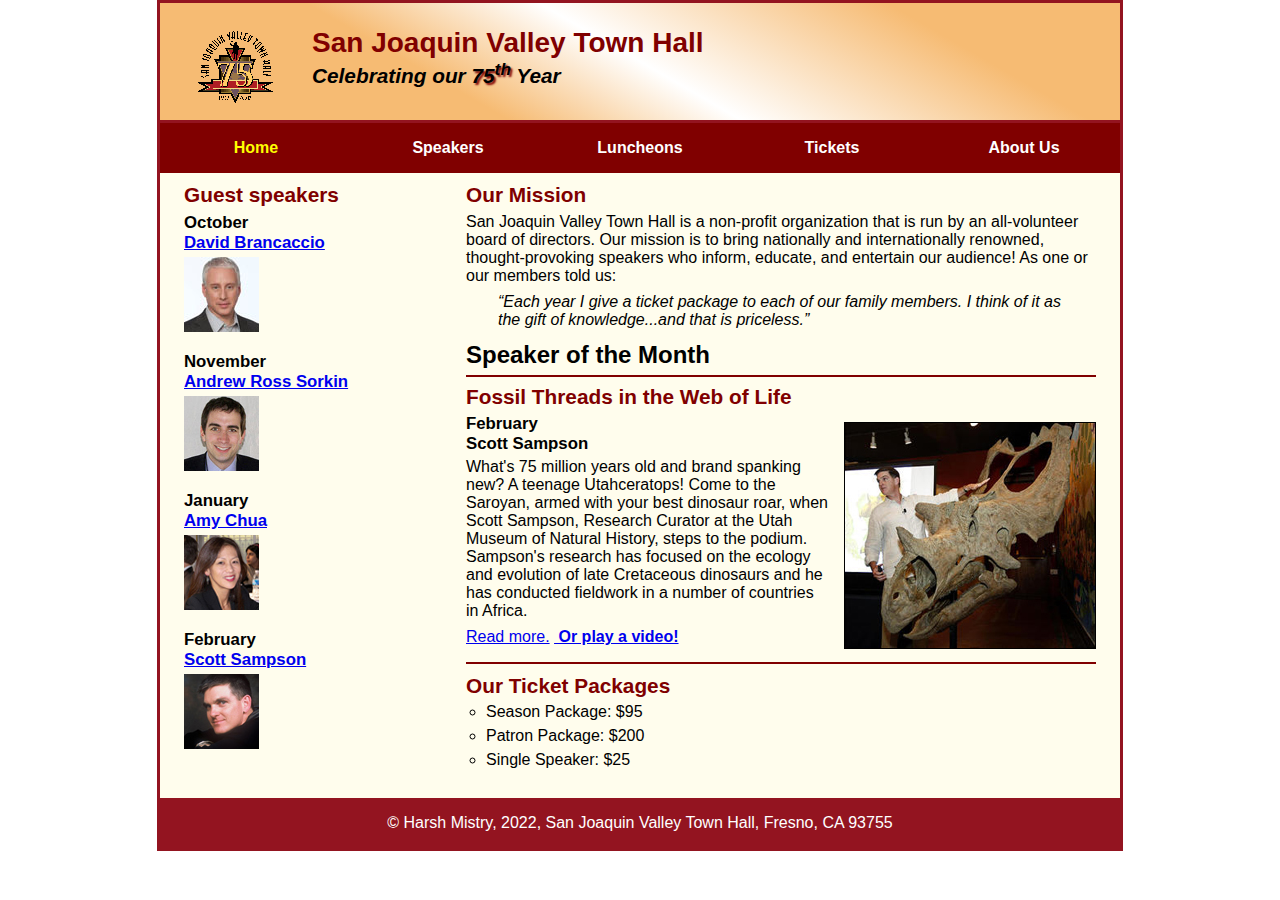
==== Index.html @ c1440ee2 "A13 hw" ====
<!DOCTYPE html>
<html lang="en">
<head>
    <meta charset="utf-8">
    <meta name="viewport" content="width=device-width, initial-scale=1">
    <title>San Joaquin Valley Town Hall</title>
    <link rel="shortcut icon" href="images/favicon.ico">
    <link rel="stylesheet" href="styles/c8_main.css">
    <link rel="stylesheet" href="styles/slicknav.css">
    <script src="https://code.jquery.com/jquery-3.6.0.min.js"></script>
    <script src="js/jquery.slicknav.min.js"></script>
    <script type="text/javascript">
        $(document).ready(function(){
            $('#nav_menu').slicknav({prependTo:"#mobile_menu"});
        });
    </script>
</head>


<body>
<header>
    <img src="images/town_hall_logo.gif" alt="Town Hall logo" height="80">
    <h2>San Joaquin Valley Town Hall</h2>
    <h3>Celebrating our <span class="shadow">75<sup>th</sup></span> Year</h3>
</header>
<nav id="nav_menu">
    <nav id="mobile_menu"></nav>
    <nav id="main_nav">
        <ul>
            <li><a href="Index.html" class="current">Home</a></li>
            <li><a href="#">Speakers</a></li>
            <li><a href="#">Luncheons</a></li>
            <li><a href="#">Tickets</a></li>
            <li>
                <a href="#">About Us </a>
                <ul>
                    <li><a href="#"> Our History </a></li>
                    <li><a href="#"> Board of Directors </a></li>
                    <li><a href="#">Past Speakers</a></li>
                    <li><a href="#">Contact Information</a></li>
                </ul>
            </li>
        </ul>
    </nav>
</nav>

<main>
    <section>
        <h2>Our Mission</h2>
        <p>San Joaquin Valley Town Hall is a non-profit organization that is run by an
            all-volunteer board of directors. Our mission is to bring nationally and
            internationally renowned, thought-provoking speakers who inform, educate,
            and entertain our audience! As one or our members told us:</p>
        <blockquote>&ldquo;Each year I give a ticket package to each of our family members.
            I think of it as the gift of knowledge...and that is priceless.&rdquo;</blockquote>
        <h1>Speaker of the Month</h1>
        <article>
            <h2>Fossil Threads in the Web of Life</h2>
            <img src="images/sampson_dinosaur.jpg" alt="Scott Sampson with dinosaur">
            <h3>February<br>
                Scott Sampson</h3>
            <p>What's 75 million years old and brand spanking new? A teenage Utahceratops!
                Come to the Saroyan, armed with your best dinosaur roar, when Scott Sampson, Research
                Curator at the Utah Museum of Natural History, steps to the podium. Sampson's research
                has focused on the ecology and evolution of late Cretaceous dinosaurs and he has conducted
                fieldwork in a number of countries in Africa.</p>
            <p><a href="speakers/c7_sampson.html">Read more.</a>&nbsp;<b><a href="media/sampson.mp4"> Or play a video! </a> </b> </p>
        </article>

        <h2>Our Ticket Packages</h2>
        <ul>
            <li>Season Package: $95</li>
            <li>Patron Package: $200</li>
            <li>Single Speaker: $25</li>
        </ul>
    </section>

    <aside>
        <h2>Guest speakers</h2>
        <h3>October<br><a href="speakers/brancaccio.html">David Brancaccio</a></h3>
        <img src="images/brancaccio75.jpg" alt="David Brancaccio photo">
        <h3>November<br><a href="speakers/sorkin.html">Andrew Ross Sorkin</a></h3>
        <img src="images/sorkin75.jpg" alt="Andrew Ross Sorkin photo">
        <h3>January<br><a href="speakers/chua.html">Amy Chua</a></h3>
        <img src="images/chua75.jpg" alt="Amy Chua photo">
        <h3>February<br><a href="speakers/c7_sampson.html">Scott Sampson</a></h3>
        <img src="images/sampson75.jpg" alt="Scott Sampson photo">
    </aside>
</main>
<footer>
    <p>&copy; Harsh Mistry, 2022, San Joaquin Valley Town Hall, Fresno, CA 93755</p>
</footer>
</body>
</html>
---- styles/c8_main.css ----
/* the styles for the elements */
* {
	margin: 0;
	padding: 0;
}
html {
	background-color: white;
}
body {
	font-family: Arial, Helvetica, sans-serif;
	font-size: 100%;
	width: 98%;                     /* changed from 800 pixels */
	max-width: 960px;
	margin: 0 auto;
	border: 3px solid #931420;
	background-color: #fffded;
}
a:focus, a:hover {
	font-style: italic;
}
/* the styles for the header */
header {
	padding: 1.5em 0 2em 0;
	border-bottom: 3px solid #931420;
	background-image: linear-gradient(
			30deg, #f6bb73 0%, #f6bb73 30%, white 50%, #f6bb73 80%, #f6bb73 100%);
}
header h2 {
	font-size: 175%;
	color: #800000;
}
header h3 {
	font-size: 130%;
	font-style: italic;
}
header img {
	float: left;
	padding: 0 3.75%;            /* 30 / 800 x 100 */
}
.shadow {
	text-shadow: 2px 2px 2px #800000;
}
/* the styles for the navigation menu */
#nav_menu ul {
	list-style-type: none;
	margin: 0;
	padding: 0;
	position: relative;
}
#nav_menu ul li {
	float: left;
	width: 20%;                 /* 160 / 800 x 100 */
}
#nav_menu ul li a {
	display: block;
	text-align: center;
	padding: 1em 0;
	text-decoration: none;
	background-color: #800000;
	color: white;
	font-weight: bold;
}
#nav_menu a.current {
	color: yellow;
}
#nav_menu ul ul {
	width: 100%;
	display: none;
	position: absolute;
	top: 100%;
}
#nav_menu ul ul li {
	float: none;
}
#nav_menu ul li:hover > ul {
	display: block;
}
#nav_menu > ul::after {
	content: "";
	clear: both;
	display: block;
}
/* the styles for the main content */
main {
	clear: left;
}

/* the styles for the section */
section {
	width: 65.625%;                  /* 525 / 800 X 100 */
	float: right;
	padding: 0 2.5% 20px 2.5%;       /* 20 / 800 x 100 */
}
section h1 {
	font-size: 150%;
	padding: .5em 0 .25em 0;
	margin: 0;
}
section h2 {
	color: #800000;
	font-size: 130%;
	padding: .5em 0 .25em 0;
}
section p {
	padding-bottom: .5em;
}
section blockquote {
	padding: 0 2em;
	font-style: italic;
}
section ul {
	padding: 0 0 .25em 1.25em;
	list-style-type: circle;
}
section li {
	padding-bottom: .35em;
}

/* the styles for the article */
article {
	padding: .5em 0;
	border-top: 2px solid #800000;
	border-bottom: 2px solid #800000;
}
article h2 {
	padding-top: 0;
}
article h3 {
	font-size: 105%;
	padding-bottom: .25em;
}
article img {
	float: right;
	max-width: 40%;
	min-width: 150px;
	margin: .5em 0 1em 1em;
	border: 1px solid black;
}

/* the styles for the aside */
aside {
	width: 26.875%;                     /* 215 / 800 x 100 */
	float: right;
	padding: 0 0 20px 2.5%;             /* 20 / 800 x 100 */
}
aside h2 {
	color: #800000;
	font-size: 130%;
	padding: .5em 0 .25em 0;
}

aside h3 {
	font-size: 105%;
	padding-bottom: .25em;
}
aside img {
	padding-bottom: 1em;
}

/* the styles for the footer */
footer {
	background-color: #931420;
	clear: both;

}
footer p {
	text-align: center;
	color: white;
	padding: 1em 0;
}
#mobile_menu {
	display: none;
}

@media only screen and (max-width: 734px) {
	section h1 {
		font-size: 125%
	}
	section h2, aside h2 {
		font-size: 110%;
	}
	aside h3 a {
		font-size: 85%;
	}
}

@media only screen and (max-width: 648px) {
	header img { float: none; }
	header { text-align: center; }
	section {
		float: none;
		width: 95%;
	}
	aside {
		float: none;
		padding-right: 2.5%;
		width: 95%;
	}
	article img { max-width: 30%; }
	#speakers {
		column-count: 2;
	}
	#nav_menu {
		display: none;
	}
	#mobile_menu {
		display: block;
	}
	.slicknav_menu {
		background-color: #800000 !important;
	}
}

@media only screen and (max-width: 414px) {
	body { font-size: 90%; }
}
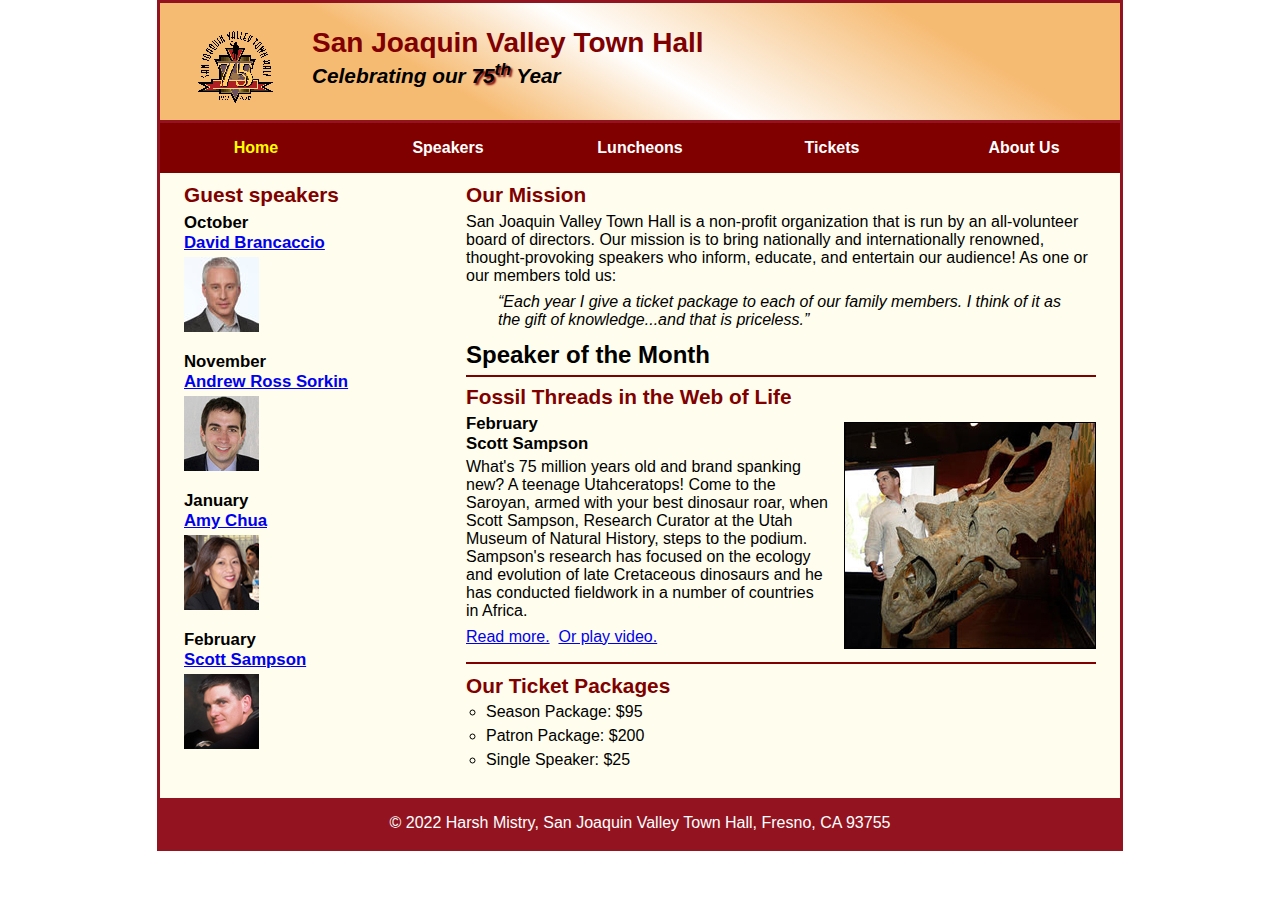
==== commit 874d1295: "A13 hw" ====
--- a/Index.html
+++ b/Index.html
@@ -1,5 +1,6 @@
 <!DOCTYPE html>
 <html lang="en">
+
 <head>
     <meta charset="utf-8">
     <meta name="viewport" content="width=device-width, initial-scale=1">
@@ -16,34 +17,29 @@
     </script>
 </head>
 
-
 <body>
 <header>
     <img src="images/town_hall_logo.gif" alt="Town Hall logo" height="80">
     <h2>San Joaquin Valley Town Hall</h2>
     <h3>Celebrating our <span class="shadow">75<sup>th</sup></span> Year</h3>
 </header>
+<nav id="mobile_menu"></nav>
 <nav id="nav_menu">
-    <nav id="mobile_menu"></nav>
-    <nav id="main_nav">
-        <ul>
-            <li><a href="Index.html" class="current">Home</a></li>
-            <li><a href="#">Speakers</a></li>
-            <li><a href="#">Luncheons</a></li>
-            <li><a href="#">Tickets</a></li>
-            <li>
-                <a href="#">About Us </a>
-                <ul>
-                    <li><a href="#"> Our History </a></li>
-                    <li><a href="#"> Board of Directors </a></li>
-                    <li><a href="#">Past Speakers</a></li>
-                    <li><a href="#">Contact Information</a></li>
-                </ul>
-            </li>
-        </ul>
-    </nav>
+    <ul>
+        <li><a href="index.html" class="current">Home</a></li>
+        <li><a href="speakers.html">Speakers</a></li>
+        <li><a href="luncheons.html">Luncheons</a></li>
+        <li><a href="tickets.html">Tickets</a></li>
+        <li><a href="aboutus.html"> About Us</a>
+            <ul>
+                <li><a href="#">Our History</a></li>
+                <li><a href="#">Board of Directors</a></li>
+                <li><a href="#">Past Speakers</a></li>
+                <li><a href="#">Contact Information</a></li>
+            </ul>
+        </li>
+    </ul>
 </nav>
-
 <main>
     <section>
         <h2>Our Mission</h2>
@@ -53,6 +49,7 @@
             and entertain our audience! As one or our members told us:</p>
         <blockquote>&ldquo;Each year I give a ticket package to each of our family members.
             I think of it as the gift of knowledge...and that is priceless.&rdquo;</blockquote>
+
         <h1>Speaker of the Month</h1>
         <article>
             <h2>Fossil Threads in the Web of Life</h2>
@@ -64,7 +61,10 @@
                 Curator at the Utah Museum of Natural History, steps to the podium. Sampson's research
                 has focused on the ecology and evolution of late Cretaceous dinosaurs and he has conducted
                 fieldwork in a number of countries in Africa.</p>
-            <p><a href="speakers/c7_sampson.html">Read more.</a>&nbsp;<b><a href="media/sampson.mp4"> Or play a video! </a> </b> </p>
+            <p>
+                <a href="speakers/c7_sampson.html">Read more.</a>&nbsp;
+                <a href="media/sampson.swf" target="_blank">Or play video.</a>
+            </p>
         </article>
 
         <h2>Our Ticket Packages</h2>
@@ -74,21 +74,22 @@
             <li>Single Speaker: $25</li>
         </ul>
     </section>
-
     <aside>
         <h2>Guest speakers</h2>
-        <h3>October<br><a href="speakers/brancaccio.html">David Brancaccio</a></h3>
-        <img src="images/brancaccio75.jpg" alt="David Brancaccio photo">
-        <h3>November<br><a href="speakers/sorkin.html">Andrew Ross Sorkin</a></h3>
-        <img src="images/sorkin75.jpg" alt="Andrew Ross Sorkin photo">
-        <h3>January<br><a href="speakers/chua.html">Amy Chua</a></h3>
-        <img src="images/chua75.jpg" alt="Amy Chua photo">
-        <h3>February<br><a href="speakers/c7_sampson.html">Scott Sampson</a></h3>
-        <img src="images/sampson75.jpg" alt="Scott Sampson photo">
+        <div id="speakers">
+            <h3>October<br><a href="speakers/brancaccio.html">David Brancaccio</a></h3>
+            <img src="images/brancaccio75.jpg" alt="David Brancaccio photo">
+            <h3>November<br><a href="speakers/sorkin.html">Andrew Ross Sorkin</a></h3>
+            <img src="images/sorkin75.jpg" alt="Andrew Ross Sorkin photo">
+            <h3>January<br><a href="speakers/chua.html">Amy Chua</a></h3>
+            <img src="images/chua75.jpg" alt="Amy Chua photo">
+            <h3>February<br><a href="speakers/c7_sampson.html">Scott Sampson</a></h3>
+            <img src="images/sampson75.jpg" alt="Scott Sampson photo">
+        </div>
     </aside>
 </main>
 <footer>
-    <p>&copy; Harsh Mistry, 2022, San Joaquin Valley Town Hall, Fresno, CA 93755</p>
+    <p>&copy; 2022 Harsh Mistry, San Joaquin Valley Town Hall, Fresno, CA 93755</p>
 </footer>
 </body>
 </html>
